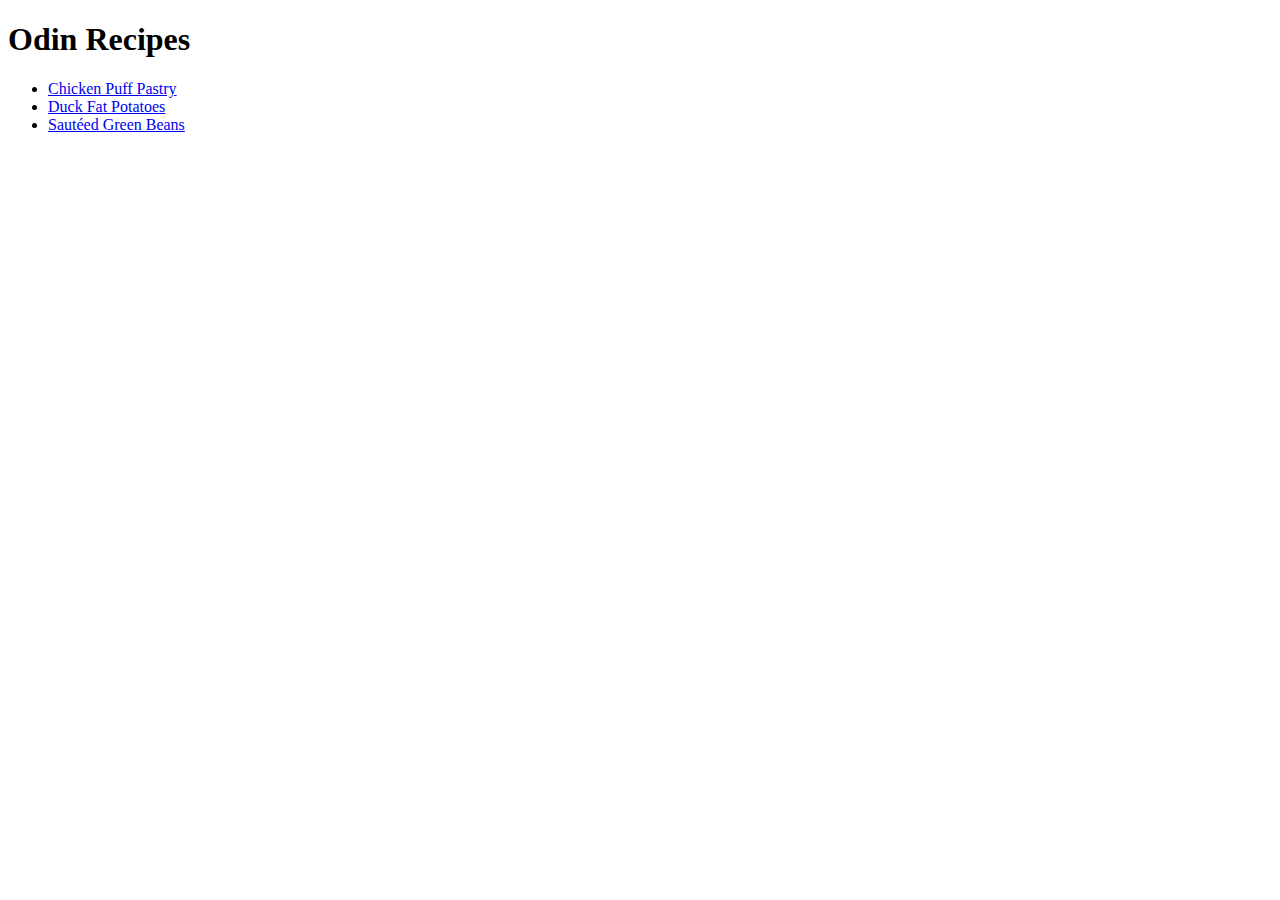
==== index.html @ 25a587a0 "finished recipe project structure" ====
<!DOCTYPE html>
<html lang="en">
<head>
    <meta charset="UTF-8">
    <meta http-equiv="X-UA-Compatible" content="IE=edge">
    <meta name="viewport" content="width=device-width, initial-scale=1.0">
    <title>Odin Recipes</title>
</head>
<body>
    <h1>Odin Recipes</h1>
    <ul>
        <li><a href="recipes/chicken-puff-pastry.html">Chicken Puff Pastry</a></li>
        <li><a href="recipes/duck-fat-potatoes.html">Duck Fat Potatoes</a></li>
        <li><a href="recipes/sauteed-green-beans.html">Sautéed Green Beans</a></li>
    </ul>
</body>
</html>
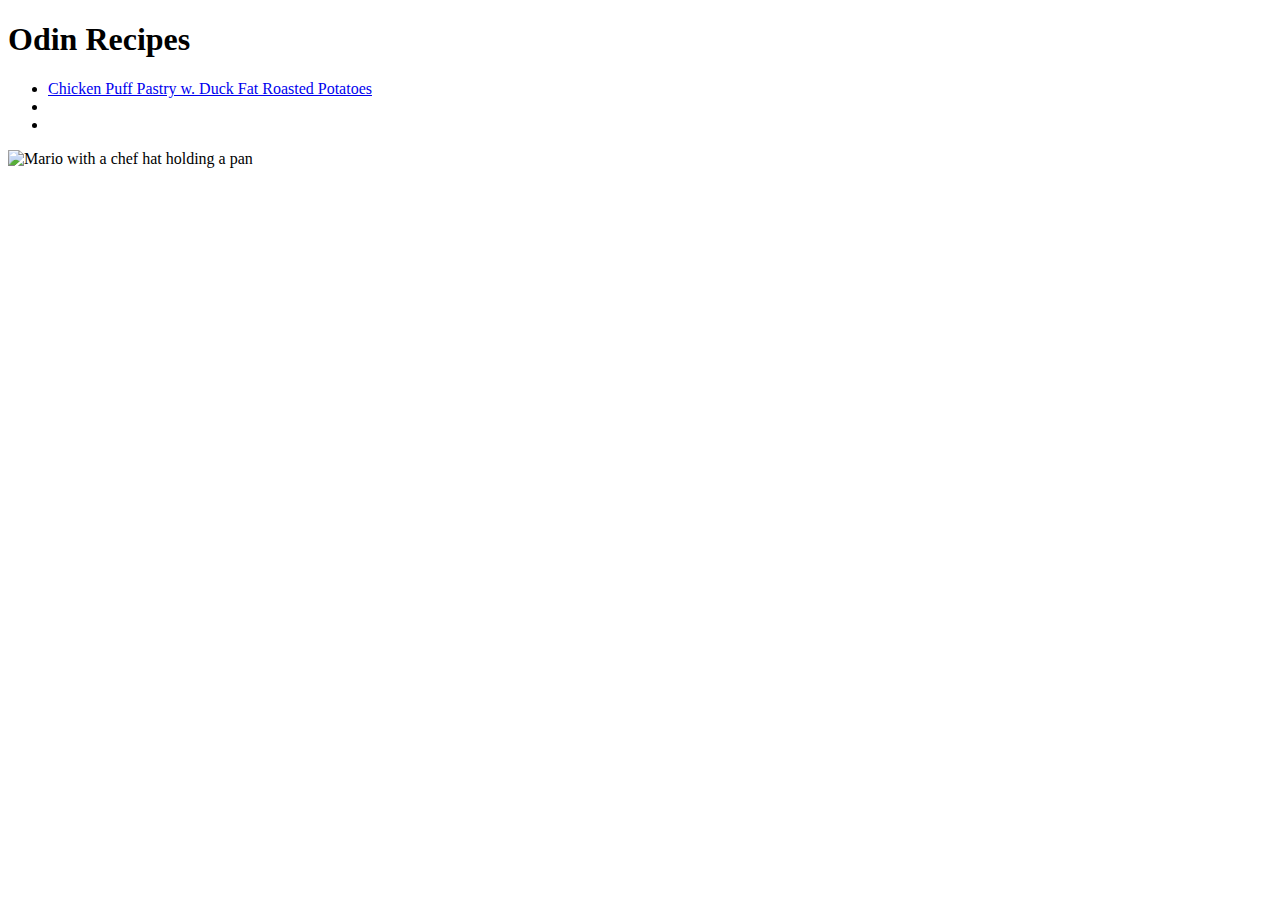
==== commit 0ccfadd2: "Finished CPP recipe, updated home page, added images" ====
--- a/index.html
+++ b/index.html
@@ -9,9 +9,10 @@
 <body>
     <h1>Odin Recipes</h1>
     <ul>
-        <li><a href="recipes/chicken-puff-pastry.html">Chicken Puff Pastry</a></li>
-        <li><a href="recipes/duck-fat-potatoes.html">Duck Fat Potatoes</a></li>
-        <li><a href="recipes/sauteed-green-beans.html">Sautéed Green Beans</a></li>
+        <li><a href="recipes/chicken-puff-pastry.html">Chicken Puff Pastry w. Duck Fat Roasted Potatoes</a></li>
+        <li><a href=""></a></li>
+        <li><a href=""></a></li>
     </ul>
+<img src="../odin-recipes/images/mario-chef.png" alt="Mario with a chef hat holding a pan">
 </body>
 </html>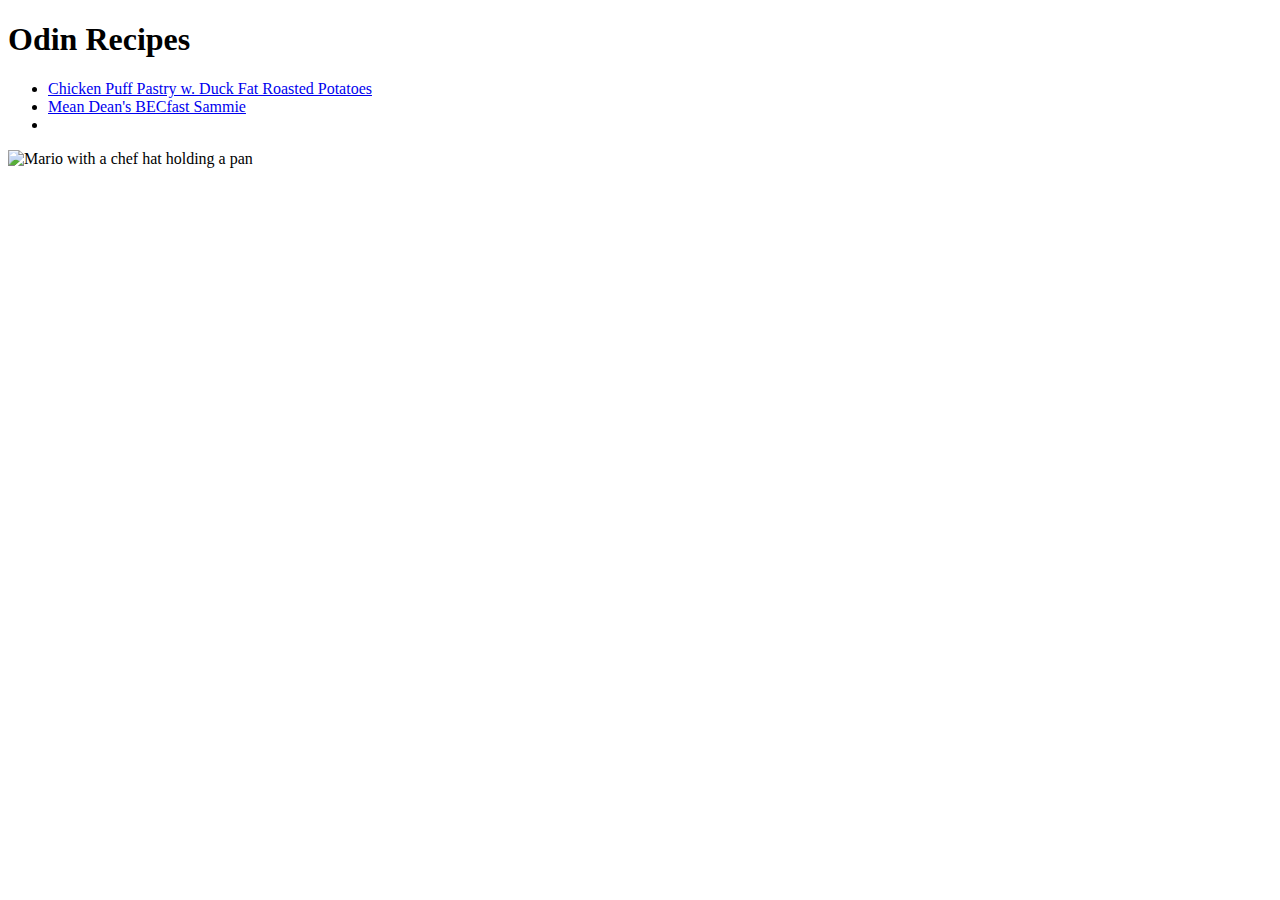
==== commit 3624a9cc: "Added BEC recipe, updated index" ====
--- a/index.html
+++ b/index.html
@@ -10,7 +10,7 @@
     <h1>Odin Recipes</h1>
     <ul>
         <li><a href="recipes/chicken-puff-pastry.html">Chicken Puff Pastry w. Duck Fat Roasted Potatoes</a></li>
-        <li><a href=""></a></li>
+        <li><a href="recipes/mean-deans-becfast-sammie.html">Mean Dean's BECfast Sammie</a></li>
         <li><a href=""></a></li>
     </ul>
 <img src="../odin-recipes/images/mario-chef.png" alt="Mario with a chef hat holding a pan">
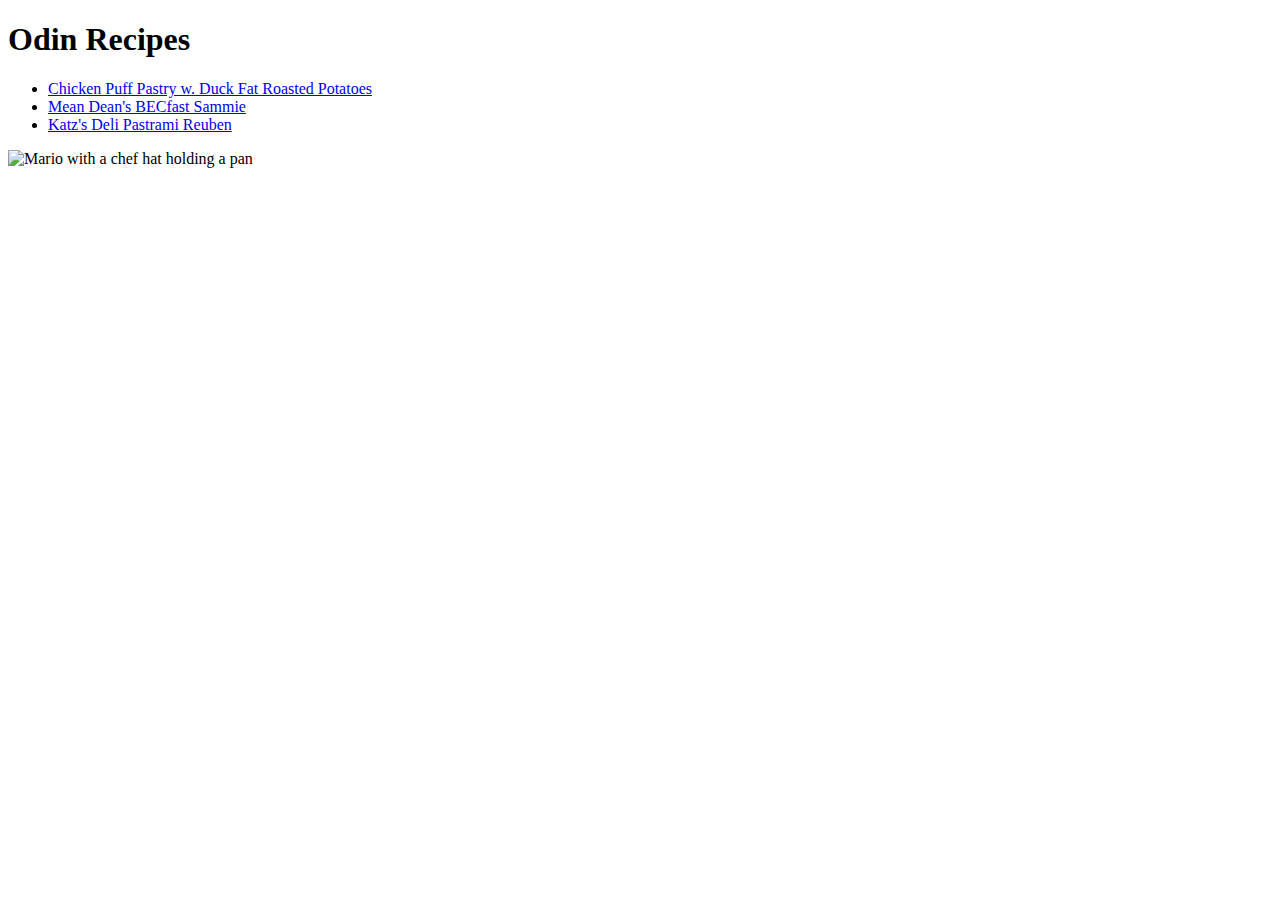
==== commit 1d5fd9c0: "Added Reuben recipe, fixed some formatting on all recipes, added additional images, grammar checked" ====
--- a/index.html
+++ b/index.html
@@ -11,7 +11,7 @@
     <ul>
         <li><a href="recipes/chicken-puff-pastry.html">Chicken Puff Pastry w. Duck Fat Roasted Potatoes</a></li>
         <li><a href="recipes/mean-deans-becfast-sammie.html">Mean Dean's BECfast Sammie</a></li>
-        <li><a href=""></a></li>
+        <li><a href="recipes/reuben-sandwhich.html">Katz's Deli Pastrami Reuben</a></li>
     </ul>
 <img src="../odin-recipes/images/mario-chef.png" alt="Mario with a chef hat holding a pan">
 </body>
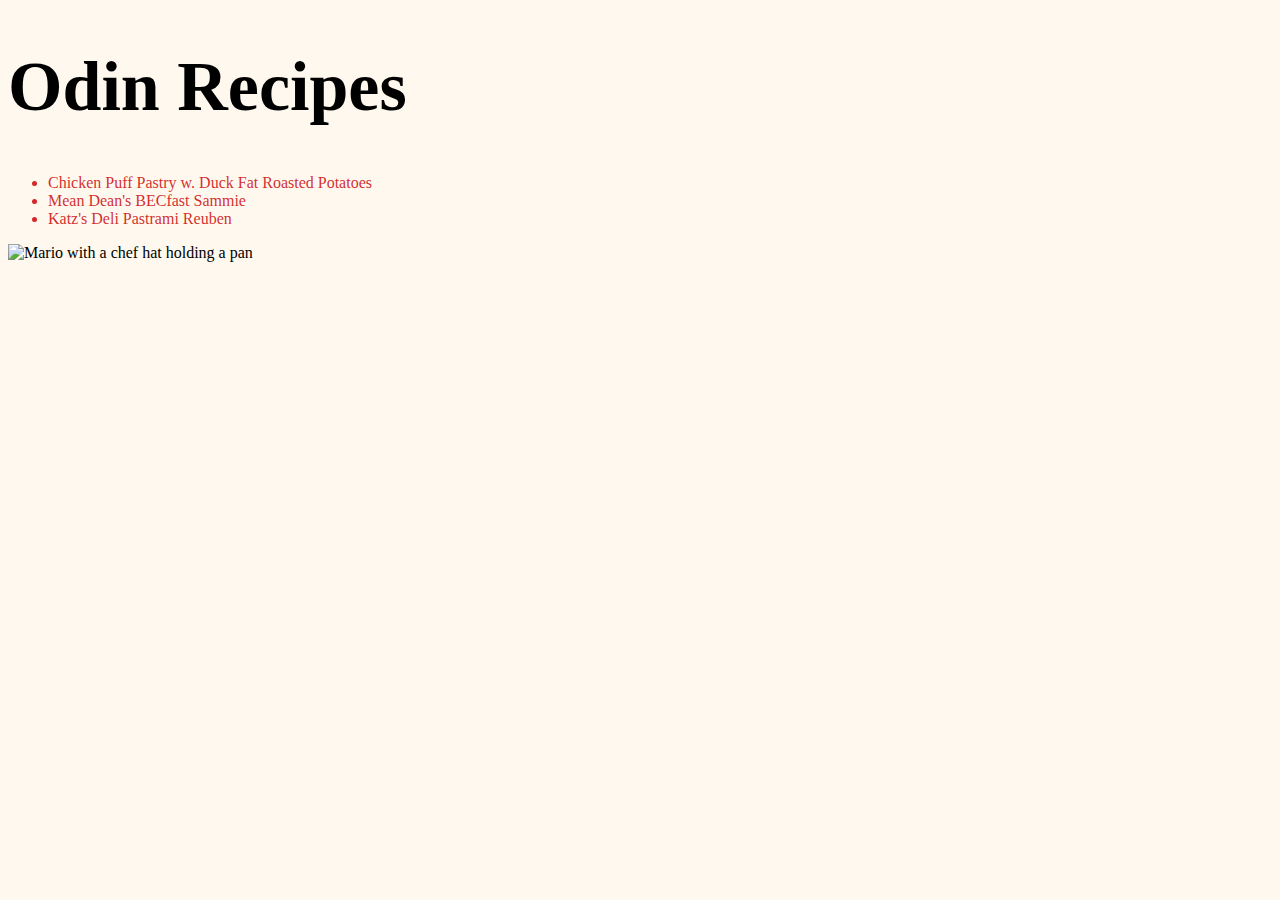
==== commit d9005e8a: "Started index styling, updated Mario image to higher res." ====
--- a/index.html
+++ b/index.html
@@ -1,18 +1,19 @@
 <!DOCTYPE html>
 <html lang="en">
-<head>
-    <meta charset="UTF-8">
-    <meta http-equiv="X-UA-Compatible" content="IE=edge">
-    <meta name="viewport" content="width=device-width, initial-scale=1.0">
-    <title>Odin Recipes</title>
-</head>
-<body>
-    <h1>Odin Recipes</h1>
-    <ul>
-        <li><a href="recipes/chicken-puff-pastry.html">Chicken Puff Pastry w. Duck Fat Roasted Potatoes</a></li>
-        <li><a href="recipes/mean-deans-becfast-sammie.html">Mean Dean's BECfast Sammie</a></li>
-        <li><a href="recipes/reuben-sandwhich.html">Katz's Deli Pastrami Reuben</a></li>
-    </ul>
-<img src="../odin-recipes/images/mario-chef.png" alt="Mario with a chef hat holding a pan">
-</body>
+    <head>
+        <meta charset="UTF-8">
+        <meta http-equiv="X-UA-Compatible" content="IE=edge">
+        <meta name="viewport" content="width=device-width, initial-scale=1.0">
+        <link rel="stylesheet" href="style.css">
+        <title>Odin Recipes</title>
+    </head>
+    <body>
+        <h1 class="header">Odin Recipes</h1>
+            <ul>
+                <li><a href="recipes/chicken-puff-pastry.html">Chicken Puff Pastry w. Duck Fat Roasted Potatoes</a></li>
+                <li><a href="recipes/mean-deans-becfast-sammie.html">Mean Dean's BECfast Sammie</a></li>
+                <li><a href="recipes/reuben-sandwich.html">Katz's Deli Pastrami Reuben</a></li>
+            </ul>
+        <img class="mario" src="../odin-recipes/images/mario-chef.png" alt="Mario with a chef hat holding a pan">
+    </body>
 </html>--- a/style.css
+++ b/style.css
@@ -0,0 +1,29 @@
+* {
+    font-family: "Quicksand";
+    background-color: #fff8ee;
+}
+
+.header {
+    font-size: 70px;
+    font-weight: 900;
+}
+/*How do i close this gap?*/
+li {
+    color: rgba(207, 22, 22, 0.92);
+    font-weight: 500;
+}
+
+.mario {
+    height: auto;
+    width: 550px;
+}
+
+a:link,
+a:visited {
+    text-decoration: none;
+    color: rgba(207, 22, 22, 0.92);
+}
+
+a:hover {
+    text-decoration: underline;
+}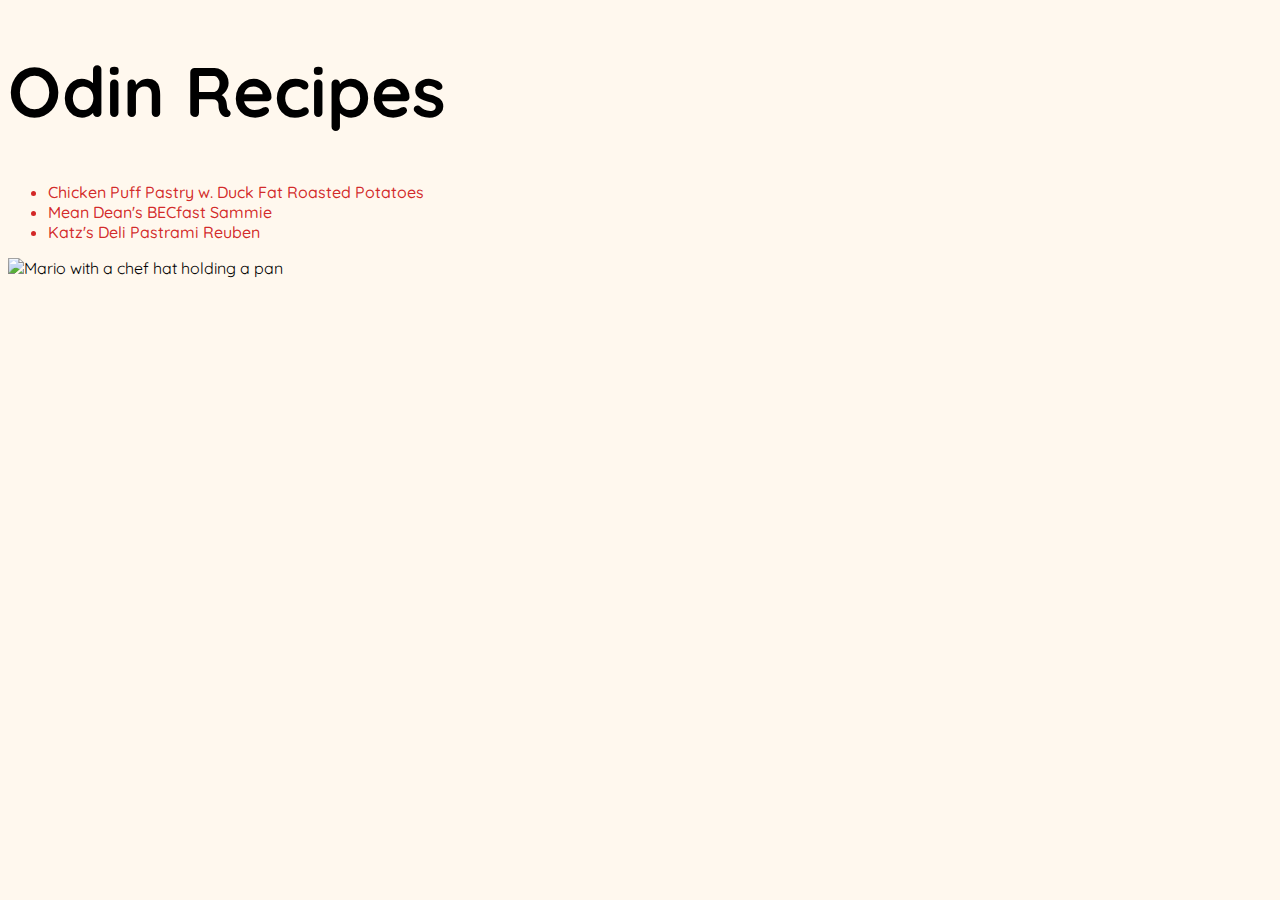
==== commit 96120cb8: "Added google font Quicksand" ====
--- a/index.html
+++ b/index.html
@@ -5,6 +5,9 @@
         <meta http-equiv="X-UA-Compatible" content="IE=edge">
         <meta name="viewport" content="width=device-width, initial-scale=1.0">
         <link rel="stylesheet" href="style.css">
+        <link rel="preconnect" href="https://fonts.googleapis.com">
+<link rel="preconnect" href="https://fonts.gstatic.com" crossorigin>
+<link href="https://fonts.googleapis.com/css2?family=Quicksand:wght@500;700&display=swap" rel="stylesheet">
         <title>Odin Recipes</title>
     </head>
     <body>
--- a/style.css
+++ b/style.css
@@ -1,11 +1,11 @@
 * {
-    font-family: "Quicksand";
+    font-family: "Quicksand", sans-serif;
     background-color: #fff8ee;
 }
 
 .header {
     font-size: 70px;
-    font-weight: 900;
+    font-weight: 700;
 }
 /*How do i close this gap?*/
 li {
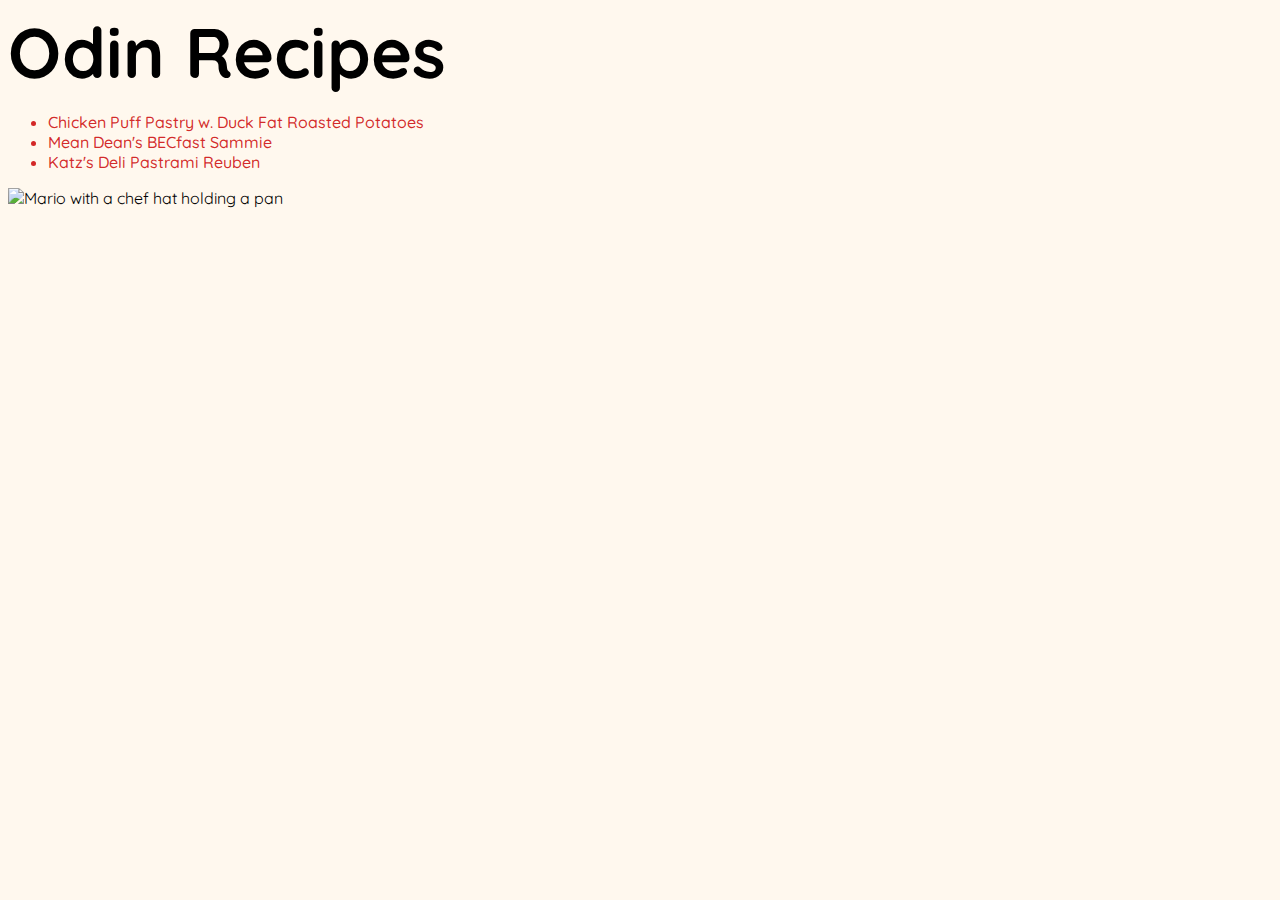
==== commit 5cc1fba2: "finalized CSS for CPP, created css files for remaining recipes, added favicon, formatting" ====
--- a/index.html
+++ b/index.html
@@ -6,12 +6,13 @@
         <meta name="viewport" content="width=device-width, initial-scale=1.0">
         <link rel="stylesheet" href="style.css">
         <link rel="preconnect" href="https://fonts.googleapis.com">
-<link rel="preconnect" href="https://fonts.gstatic.com" crossorigin>
-<link href="https://fonts.googleapis.com/css2?family=Quicksand:wght@500;700&display=swap" rel="stylesheet">
+        <link rel="preconnect" href="https://fonts.gstatic.com" crossorigin>
+        <link href="https://fonts.googleapis.com/css2?family=Quicksand:wght@500;700&display=swap" rel="stylesheet">
+        <link rel="shortcut icon" href="images/favicon.ico"/>
         <title>Odin Recipes</title>
     </head>
     <body>
-        <h1 class="header">Odin Recipes</h1>
+        <div class="list header">Odin Recipes</div>
             <ul>
                 <li><a href="recipes/chicken-puff-pastry.html">Chicken Puff Pastry w. Duck Fat Roasted Potatoes</a></li>
                 <li><a href="recipes/mean-deans-becfast-sammie.html">Mean Dean's BECfast Sammie</a></li>
--- a/style.css
+++ b/style.css
@@ -3,25 +3,25 @@
     background-color: #fff8ee;
 }
 
-.header {
+.list.header {
     font-size: 70px;
     font-weight: 700;
 }
-/*How do i close this gap?*/
+
 li {
-    color: rgba(207, 22, 22, 0.92);
+    color: #cf1616eb;
     font-weight: 500;
 }
 
 .mario {
     height: auto;
-    width: 550px;
+    width: 450px;
 }
 
 a:link,
 a:visited {
     text-decoration: none;
-    color: rgba(207, 22, 22, 0.92);
+    color: #cf1616eb;
 }
 
 a:hover {
